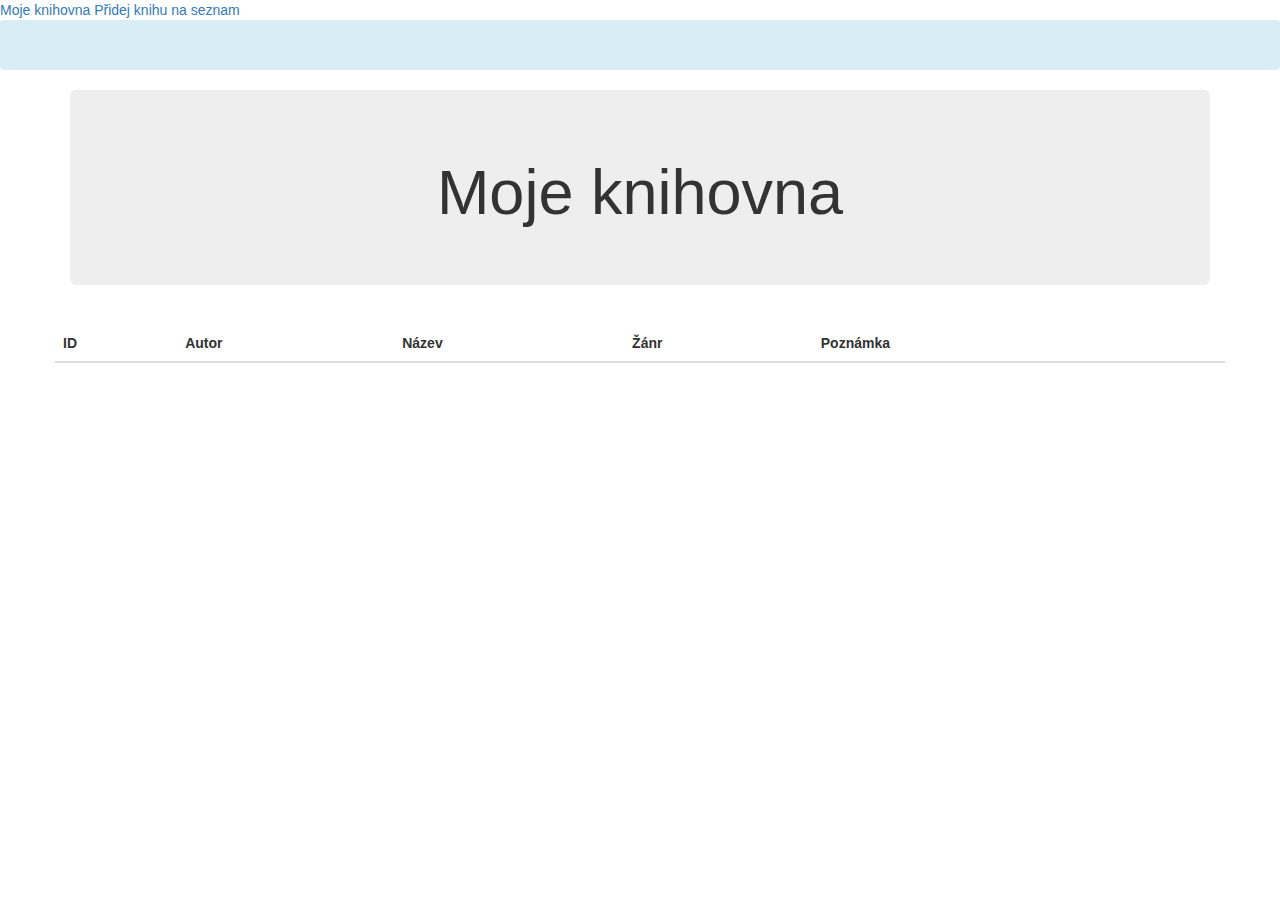
==== index.html @ 5aeb95f4 "html a tabulka pro knihy" ====
﻿<!DOCTYPE html>
<html lang="cs">
<head>
    <title>Knihovna</title>

    <meta charset="utf-8">
    <meta name="viewport" content="width=device-width, initial-scale=1">


    <link href="style.css" rel="stylesheet">
    <link rel="stylesheet" href="https://maxcdn.bootstrapcdn.com/bootstrap/3.4.1/css/bootstrap.min.css">


    <script src="https://ajax.googleapis.com/ajax/libs/jquery/3.5.1/jquery.min.js"></script>
    <script src="https://maxcdn.bootstrapcdn.com/bootstrap/3.4.1/js/bootstrap.min.js"></script>
</head>




<body>

    <div class="topnav topnav-right" id="myTopnav">
        <a href="index.html">Moje knihovna</a>
        <a href="pridej.html">Přidej knihu na seznam</a>
    </div>

    <nav class="navbar navbar-expand-sm navbar-dark bg-info "></nav> 
   
    <div class="container">
        <div class="jumbotron text-center">
            <h1>Moje knihovna</h1>      
        </div>  


        <section id="vyp" class="section2">
                <div class="containers2 mt-2">
                    <div class="row">
                        <div class="service">
                            <p id="demo"></p>
                            <table style="width:100%" class="table table-striped">
                                <thead align="center">
                                    <tr>
                                        <th>ID</th>
                                        <th>Autor</th>
                                        <th>Název</th>
                                        <th>Žánr</th>
                                        <th>Poznámka</th>
                                        <th></th>
                                    </tr>
                                </thead>
                                <tbody id="kniha-list"></tbody>
                            </table>
                        </div>
                    </div>  
                </div>      
        </section>

    </div>


    <script src="app.js"></script>

</body>
</html>
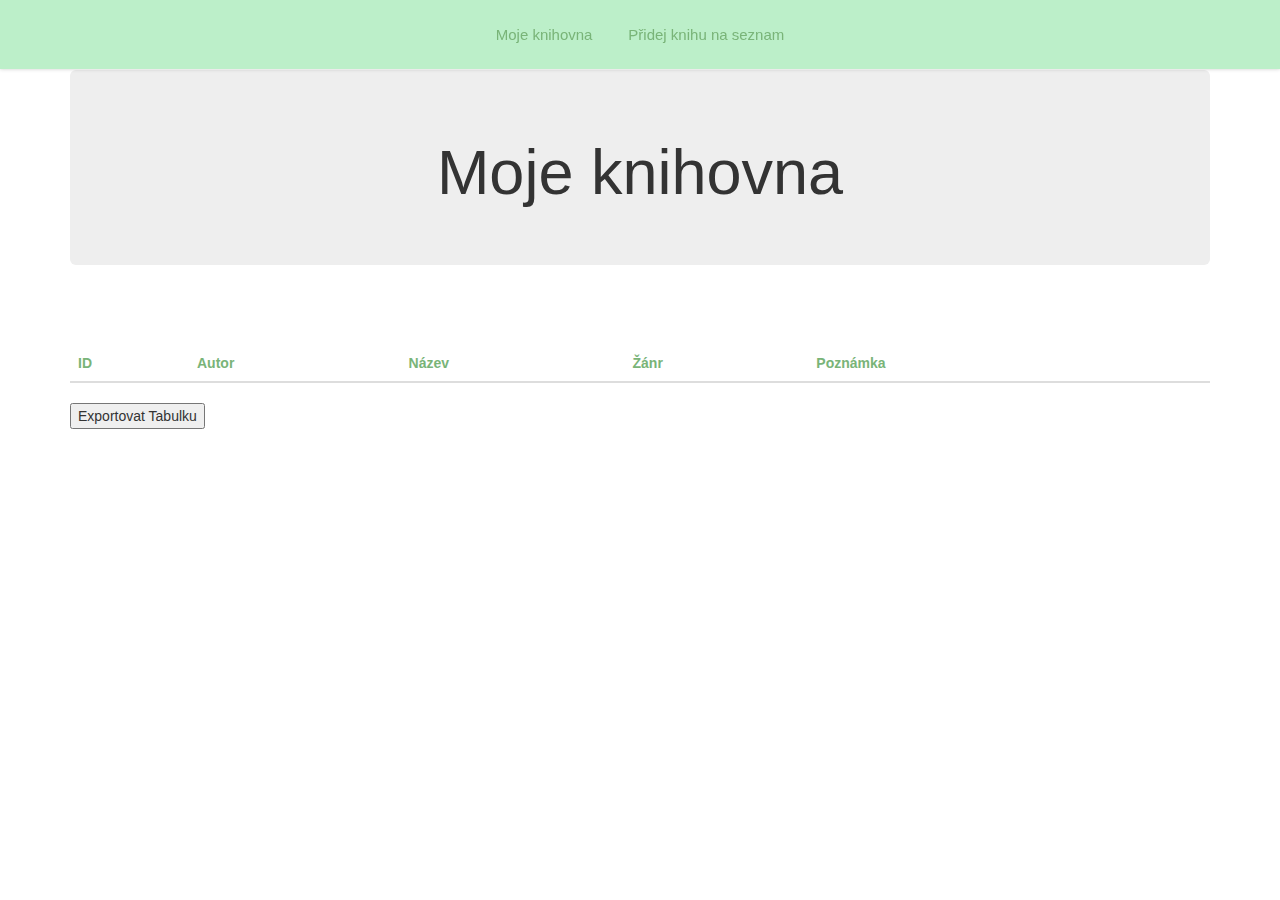
==== commit 7f40196e: "exportování seznamu do excelu" ====
--- a/index.html
+++ b/index.html
@@ -38,7 +38,7 @@
                     <div class="row">
                         <div class="service">
                             <p id="demo"></p>
-                            <table style="width:100%" class="table table-striped">
+                            <table id="exTable" style="width:100%" class="table table-striped">
                                 <thead align="center">
                                     <tr>
                                         <th>ID</th>
@@ -51,6 +51,7 @@
                                 </thead>
                                 <tbody id="kniha-list"></tbody>
                             </table>
+                            <input type="button" value="Exportovat Tabulku" onclick="exportToExcel('exTable')" />
                         </div>
                     </div>  
                 </div>      
@@ -58,7 +59,7 @@
 
     </div>
 
-
+    <script src="exportToExcel.js" defer></script>
     <script src="app.js"></script>
 
 </body>
--- a/style.css
+++ b/style.css
@@ -0,0 +1,338 @@
+
+.modal-footer:before,
+.modal-footer:after {
+  display: table;
+  content: " ";
+}
+
+.modal-footer:after {
+  clear: both;
+}
+
+
+/* zarovná container na střed a nastaví font*/
+.container {
+  padding-right: 15px;
+  padding-left: 15px;
+  margin-right: auto;
+  margin-left: auto;
+  font-family: Verdana, sans-serif;
+}
+
+/* zarovná container na střed */
+.messenger {
+  padding-right: 15px;
+  padding-left: 15px;
+  margin-right: auto;
+  margin-left: auto;
+  font-family: Verdana, sans-serif;
+}
+
+/* zarovná container na střed */
+.containers2 {
+  padding-right: 15px;
+  padding-left: 15px;
+  margin-right: auto;
+  margin-left: auto;
+
+}
+
+
+/* Písmo */
+
+h1, h2, h3, h4, h5, h6 {
+  font-family: Verdana, sans-serif;
+	margin: 5px 0 5px;
+	color: #222;
+}
+
+h1 {
+	font-size: 64px;
+	font-weight: 700;
+	margin: 5px 0 15px;
+}
+
+h2 {
+	font-size: 46px;
+	font-weight: 700;
+}
+
+h3 {
+	font-size: 22px;
+	text-transform: uppercase;
+	margin: 5px 0 10px;
+}
+
+h4 {
+	font-size: 16px;
+	margin: 5px 0 10px;
+}
+
+h5 {
+	font-size: 14px;
+}
+
+h6 {
+	font-size: 13px;
+}
+
+p {
+	margin: 0 0 15px;
+  font-family: Verdana, sans-serif;
+}
+
+/* tabulka */
+
+th {
+  color: #79b478;
+}
+
+/* zarovnává obrázky */
+* {
+  -webkit-box-sizing: border-box;
+     -moz-box-sizing: border-box;
+          box-sizing: border-box;
+}
+
+img {
+  max-width: 100%;
+  height: auto;
+}
+
+a {
+  color: #00ccff;
+  font-family: Verdana, sans-serif;
+}
+
+a:hover {
+  color: #999;
+}
+
+/*  Button - submit  */
+
+/* input submit */
+input[type=submit] {
+  border: none;
+  margin: 12px;
+  background-color: #91CA8C;
+  padding: 7px 8px;
+  font-size: 16px;
+  cursor: pointer;
+  display: inline-block;
+}
+
+input[type=submit]:hover {
+  background-color: #5D9B57;
+}
+
+.recipe-one tbody tr:nth-of-type(odd) {
+  background-color: rgba(0, 0, 0, 0.05);
+}
+
+.table-dark.recipe-one tbody tr:nth-of-type(odd) {
+  background-color: rgba(255, 255, 255, 0.05);
+}
+
+/* Menu */
+
+.main {
+  margin-top: 30px; /* prida margin kvuli kryti obsahu */
+}
+.topnav {
+  overflow: visible;
+  background: #bcefc9;
+  box-shadow: 0 0 4px rgba(0, 0, 0, .2);
+  padding: 10px 0;
+  position: fixed; /* panel do fixni pozice */
+  top: 0px; /* panel nahore stranky */
+  width: 100%; /* prez celou sirku */
+  z-index: 9999;
+  text-align: center;
+}
+
+.topnav a {
+  display: inline-block;
+  color: #79b478;
+  text-align: center;
+  padding: 14px 16px;
+  text-decoration: none;
+  font-size: 15px;
+  list-style-type: none;
+  cursor: pointer;
+  border-radius:10px;
+  transition: .5s;
+}
+
+.topnav a:hover {
+  background-color: #3aaa32;
+  color: black;
+}
+
+.active {
+  background-color: #247637;
+  color: white;
+}
+
+.topnav .icon {
+  display: none;
+}
+
+@media screen and (max-width: 600px) {
+  .topnav a:not(:first-child) {display: none;}
+  .topnav a.icon {
+    float: right;
+    display: block;
+  }
+}
+
+@media screen and (max-width: 600px) {
+  .topnav.responsive {position: fixed;}
+  .topnav.responsive .icon {
+    position: fixed;
+    right: 0;
+    top: 0;
+  }
+  .topnav.responsive a {
+    float: none;
+    display: block;
+    text-align: left;
+  }
+}
+
+/* ---------------------------------------------- /*
+ * Service - section
+/* ---------------------------------------------- */
+
+/* mezera pod "Přidání knihy..." */
+.section {
+  position: relative;
+  padding: 40px 0px;
+}
+
+/* ---------------------------------------------- /*
+ * Service - section2
+/* ---------------------------------------------- */
+
+.section2 {
+  position: relative;
+  padding: 40px 0;
+}
+
+/* nastaví jak velké má být zobrazené pole pozadí u jednotlivých podsložek */
+.color-overlay2 {
+  background: rgba(0, 0, 0, 0.5);
+  padding: 60px 0;
+}
+
+/* zarovná nadpisy nad pozadím u jednotlivých podsložek na střed */
+.section-header2 {
+  text-align: center;
+}
+
+/* u nadpisu pozadí bílý nadpis */
+.section-header2,
+.section-header2 h1,
+.section-header2 h2,
+.section-header2 h3,
+.section-header2 h4,
+.section-header2 h5,
+.section-header2 h6 {
+  color: #FFF;
+}
+
+/* zarovná texty na střed */
+.container2{
+  text-align: center;
+  margin: 0 0 40px;
+}
+
+/* nastaví větší ikony a barvu */
+.container2 .icon {
+  font-size: 32px;
+  color: #90C695;
+}
+
+/* změní velikost textu u servisu na nadpis velkym pismem */
+.container2 h4 {
+  text-transform: uppercase;
+}
+
+/* upraví fotky aby na sobě nebyly nalepené */
+.container2 {
+  position: relative;
+  min-height: 1px;
+  padding-right: 15px;
+  padding-left: 15px;
+}
+
+.containers2{
+  
+  margin: 0 0 40px;
+}
+
+/* nastaví větší ikony a barvu */
+.containers2 .icon {
+  font-size: 32px;
+  color: #90C695;
+}
+
+/* změní velikost textu u servisu na nadpis velkym pismem */
+.containers2 h4 {
+  text-transform: uppercase;
+}
+
+/* upraví fotky aby na sobě nebyly nalepené */
+.containers2 {
+  position: relative;
+  min-height: 1px;
+  padding-right: 15px;
+  padding-left: 15px;
+}
+
+.messenger2{
+  text-align: center;
+  margin: 0 0 40px;
+}
+
+/* nastaví větší ikony a barvu */
+.messenger2 .icon {
+  font-size: 32px;
+  color: #90C695;
+}
+
+/* změní velikost textu u servisu na nadpis velkym pismem */
+.messenger2 h4 {
+  text-transform: uppercase;
+}
+
+/* upraví fotky aby na sobě nebyly nalepené */
+.messenger2 {
+  position: relative;
+  min-height: 1px;
+  padding-right: 15px;
+  padding-left: 15px;
+}
+
+.messengerOb2{
+  text-align: center;
+  margin: 0 0 40px;
+}
+
+/* nastaví větší ikony a barvu */
+.messengerOb2 .icon {
+  font-size: 32px;
+  color: #90C695;
+}
+
+/* změní velikost textu u servisu na nadpis velkym pismem */
+.messengerOb2 h4 {
+  text-transform: uppercase;
+}
+
+/* upraví fotky aby na sobě nebyly nalepené */
+.messengerOb2 {
+  position: relative;
+  min-height: 1px;
+  padding-right: 15px;
+  padding-left: 15px;
+}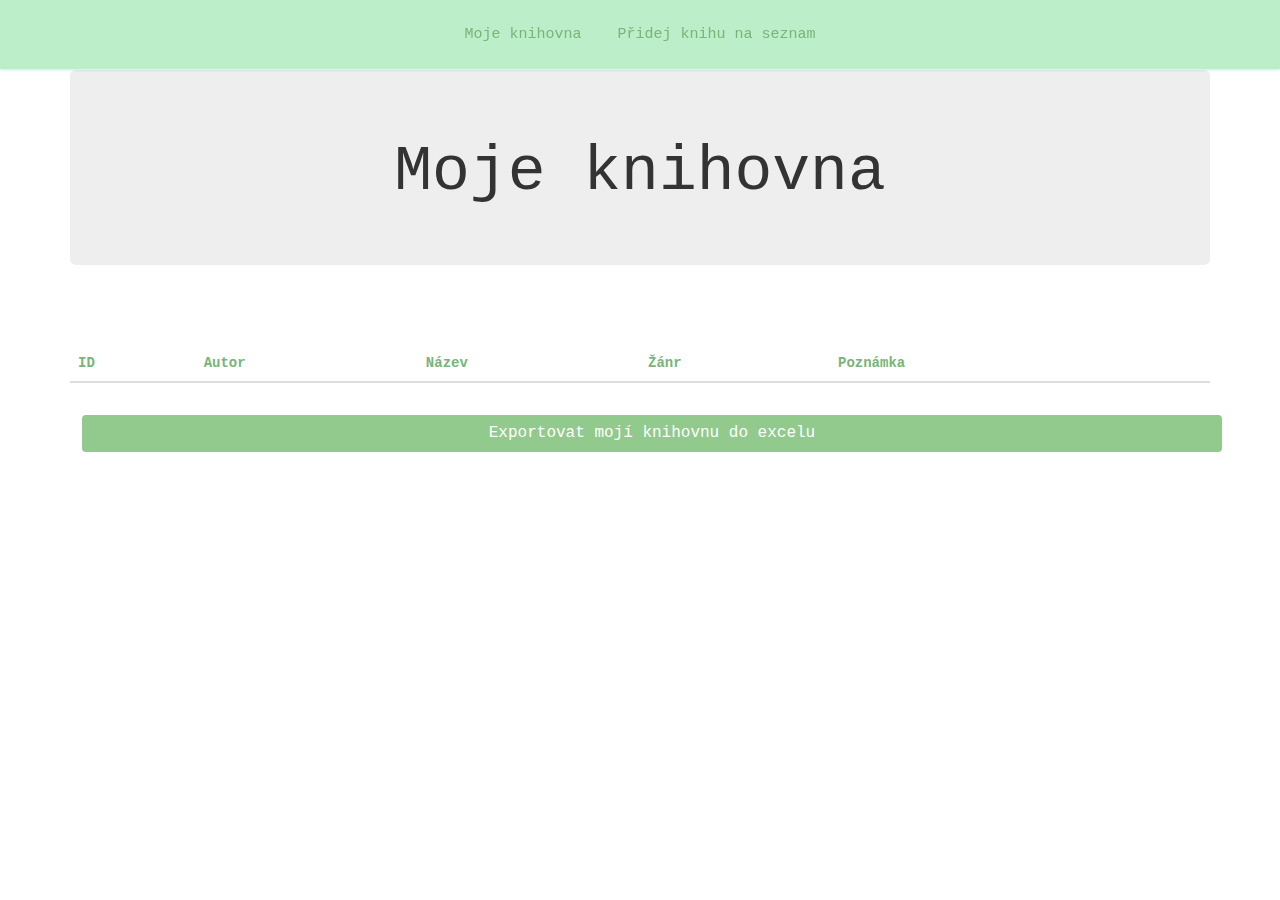
==== commit 5349e4f0: "změna písma a úprava buttonu" ====
--- a/index.html
+++ b/index.html
@@ -9,7 +9,6 @@
 
     <link href="style.css" rel="stylesheet">
     <link rel="stylesheet" href="https://maxcdn.bootstrapcdn.com/bootstrap/3.4.1/css/bootstrap.min.css">
-
 
     <script src="https://ajax.googleapis.com/ajax/libs/jquery/3.5.1/jquery.min.js"></script>
     <script src="https://maxcdn.bootstrapcdn.com/bootstrap/3.4.1/js/bootstrap.min.js"></script>
@@ -51,7 +50,7 @@
                                 </thead>
                                 <tbody id="kniha-list"></tbody>
                             </table>
-                            <input type="button" value="Exportovat Tabulku" onclick="exportToExcel('exTable')" />
+                            <input type="button" value="Exportovat mojí knihovnu do excelu" class="btn btn-success btn-block" onclick="exportToExcel('exTable')" />
                         </div>
                     </div>  
                 </div>      
@@ -59,7 +58,7 @@
 
     </div>
 
-    <script src="exportToExcel.js" defer></script>
+    <script src="exportToExcel.js" charset="UTF-8"></script>
     <script src="app.js"></script>
 
 </body>
--- a/style.css
+++ b/style.css
@@ -1,3 +1,4 @@
+
 
 .modal-footer:before,
 .modal-footer:after {
@@ -16,7 +17,7 @@
   padding-left: 15px;
   margin-right: auto;
   margin-left: auto;
-  font-family: Verdana, sans-serif;
+  font-family: 'Courier New', monospace; 
 }
 
 /* zarovná container na střed */
@@ -25,7 +26,7 @@
   padding-left: 15px;
   margin-right: auto;
   margin-left: auto;
-  font-family: Verdana, sans-serif;
+  font-family: 'Courier New', monospace;
 }
 
 /* zarovná container na střed */
@@ -41,7 +42,7 @@
 /* Písmo */
 
 h1, h2, h3, h4, h5, h6 {
-  font-family: Verdana, sans-serif;
+  font-family: 'Courier New', monospace;
 	margin: 5px 0 5px;
 	color: #222;
 }
@@ -78,7 +79,7 @@
 
 p {
 	margin: 0 0 15px;
-  font-family: Verdana, sans-serif;
+  font-family: 'Courier New', monospace;
 }
 
 /* tabulka */
@@ -101,7 +102,7 @@
 
 a {
   color: #00ccff;
-  font-family: Verdana, sans-serif;
+  font-family: 'Courier New', monospace;
 }
 
 a:hover {
@@ -132,6 +133,36 @@
 .table-dark.recipe-one tbody tr:nth-of-type(odd) {
   background-color: rgba(255, 255, 255, 0.05);
 }
+
+
+
+/*  Button - button  */
+
+/* input button */
+input[type=button] {
+  border: none;
+  margin: 12px;
+  background-color: #91CA8C;
+  padding: 7px 8px;
+  font-size: 16px;
+  cursor: pointer;
+  display: inline-block;
+}
+
+input[type=button]:hover {
+  background-color: #5D9B57;
+}
+
+.recipe-one tbody tr:nth-of-type(odd) {
+  background-color: rgba(0, 0, 0, 0.05);
+}
+
+.table-dark.recipe-one tbody tr:nth-of-type(odd) {
+  background-color: rgba(255, 255, 255, 0.05);
+}
+
+
+
 
 /* Menu */
 
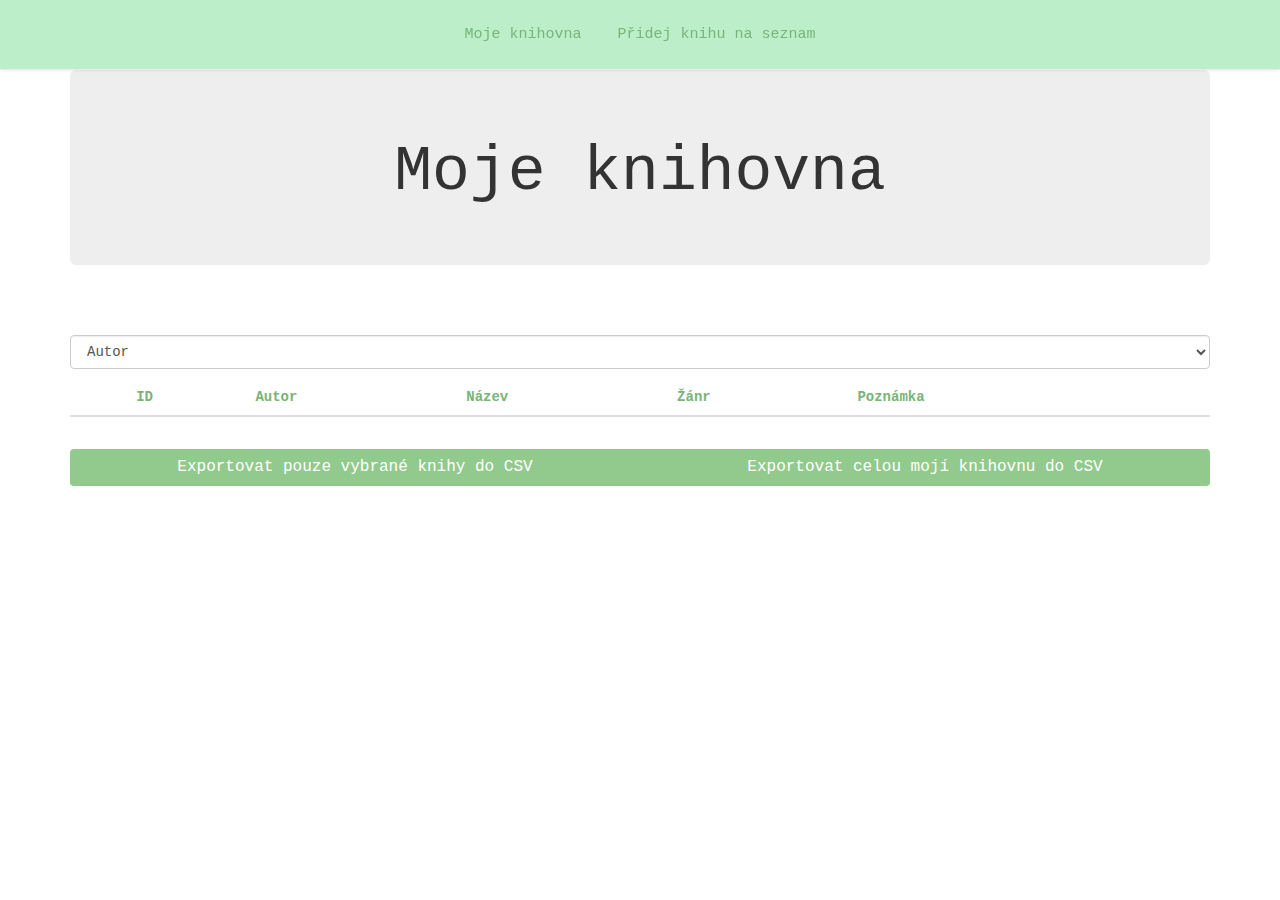
==== commit 35f21ee0: "Oprava seminární práce" ====
--- a/index.html
+++ b/index.html
@@ -35,11 +35,17 @@
         <section id="vyp" class="section2">
                 <div class="containers2 mt-2">
                     <div class="row">
+                        <select id="filtr" class="form-control">
+                            <option value="autor">Autor</option>
+                            <option value="nazev">Název</option>
+                            <option value="zanr">Žánr</option>
+                        </select>
                         <div class="service">
                             <p id="demo"></p>
                             <table id="exTable" style="width:100%" class="table table-striped">
                                 <thead align="center">
                                     <tr>
+                                        <th></th>
                                         <th>ID</th>
                                         <th>Autor</th>
                                         <th>Název</th>
@@ -50,7 +56,14 @@
                                 </thead>
                                 <tbody id="kniha-list"></tbody>
                             </table>
-                            <input type="button" value="Exportovat mojí knihovnu do excelu" class="btn btn-success btn-block" onclick="exportToExcel('exTable')" />
+                            <div class="btn-group btn-group-justified" role="toolbar">
+                                <div class="btn-group" role="group">
+                                    <input type="button" value="Exportovat pouze vybrané knihy do CSV" class="btn btn-success btn-block" onclick="Store.exportOnlySelToCSV()" />
+                                </div>
+                                <div class="btn-group" role="group">
+                                    <input type="button" value="Exportovat celou mojí knihovnu do CSV" class="btn btn-success btn-block" onclick="Store.exportToCSV()" />
+                                </div>
+                            </div>
                         </div>
                     </div>  
                 </div>      
--- a/style.css
+++ b/style.css
@@ -86,6 +86,17 @@
 
 th {
   color: #79b478;
+}
+
+@supports (zoom:1.5) {
+	#kniha-list .form-check-input {
+	  zoom: 1.5;
+	}
+}
+@supports not (zoom:1.5) {
+	#kniha-list .form-check-input {
+		transform: scale(1.5);
+	}
 }
 
 /* zarovnává obrázky */
